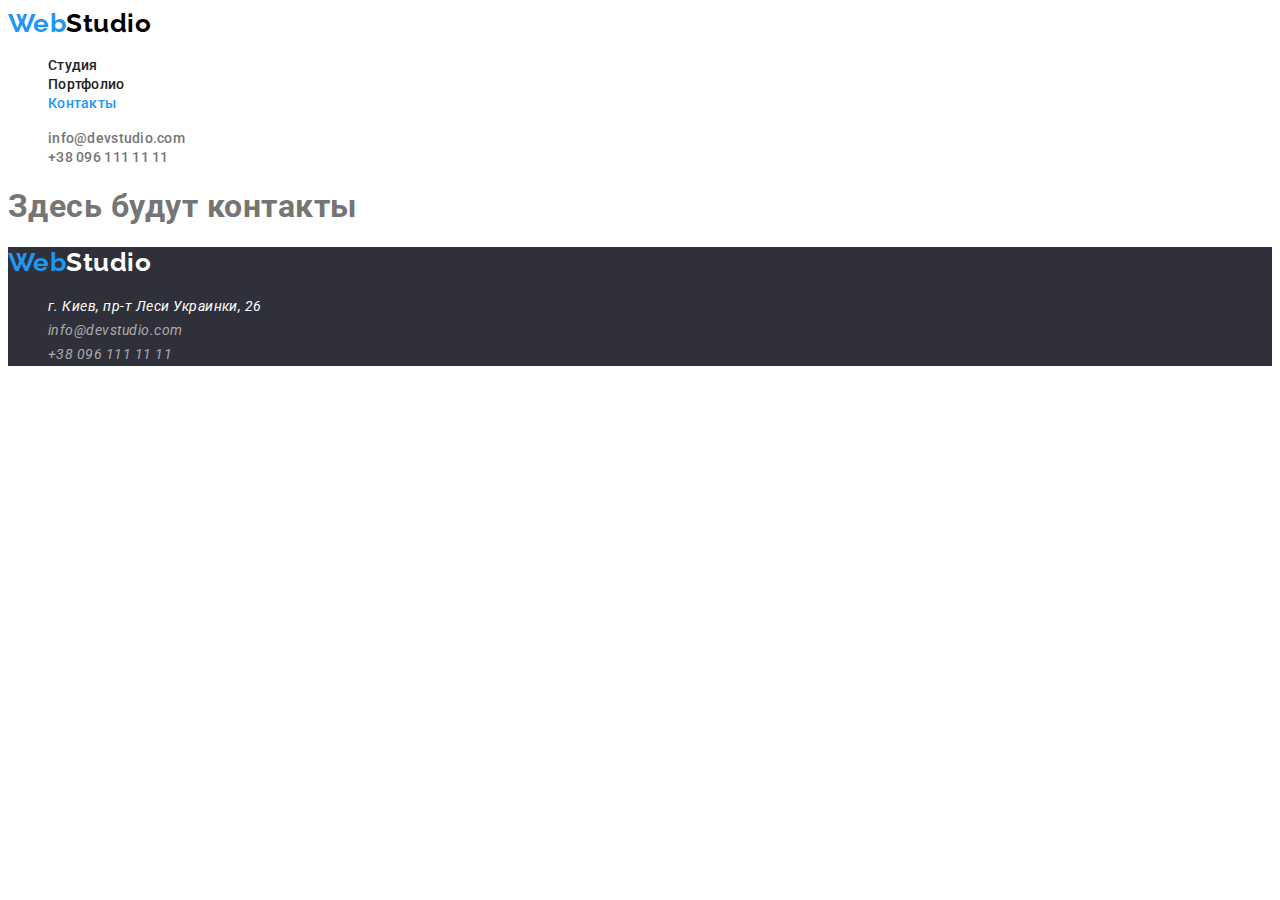
==== contacts.html @ a0e505a5 "Initial commit" ====
<!DOCTYPE html>
<html lang="ru">
  <head>
    <meta charset="UTF-8" />
    <meta name="viewport" content="width=device-width, initial-scale=1.0" />
    <title>контакты</title>
    <link rel="preconnect" href="https://fonts.googleapis.com" />
    <link rel="preconnect" href="https://fonts.gstatic.com" crossorigin />
    <link
      href="https://fonts.googleapis.com/css2?family=Raleway:wght@700&family=Roboto:wght@400;500;700;900&display=swap"
      rel="stylesheet"
    />
    <link rel="stylesheet" href="./css/styles.css" />
  </head>

  <!--  Навигация по сайту -->
  <body style="font-family: Roboto">
    <header class="header">
      <nav>
        <a class="header-logo link" href="./index.html"
          ><span class="span-logo">Web</span>Studio
        </a>
        <ul class="header-list list">
          <li class="header-item">
            <a class="header-link link" href="./index.html">Студия</a>
            <!--  Activ  -->
          </li>
          <li class="header-item">
            <a class="header-link link" href="./portfolio.html">Портфолио</a>
          </li>
          <li class="header-item">
            <a class="activ-page link" href="./contacts.html">Контакты</a>
            <!--  Activ page  -->
          </li>
        </ul>
      </nav>
      <ul class="list">
        <li>
          <a class="header-contact link" href="mailto:info@devstudio.com"
            >info@devstudio.com</a
          >
        </li>
        <li>
          <a class="header-contact link" href="tel:+380961111111"
            >+38 096 111 11 11</a
          >
        </li>
      </ul>
    </header>

    <!----   Контакты   ---->
    <main>
      <section>
        <h1>Здесь будут контакты</h1>
      </section>
    </main>

    <!--  Подвал  -->
    <footer class="footer">
      <div></div>
        <a class="footer-logo link" href="./index.html"
          ><span class="span-logo">Web</span>Studio
        </a>
      </div>
      <address>
        <ul class="list">
          <li>
            <a
              class="footer-address link"
              href="https://www.google.com/maps/place/%D0%B1%D1%83%D0%BB.+%D0%9B%D0%B5%D1%81%D0%B8+%D0%A3%D0%BA%D1%80%D0%B0%D0%B8%D0%BD%D0%BA%D0%B8,+26,+%D0%9A%D0%B8%D0%B5%D0%B2,+02000/@50.4265807,30.5361971,17z/data=!3m1!4b1!4m5!3m4!1s0x40d4cf0e033ecbe9:0x57a4dffefec77da0!8m2!3d50.4265807!4d30.5383858"
              target="title"
              >г. Киев, пр-т Леси Украинки, 26
            </a>
          </li>
          <li>
            <a class="footer-contact link" href="mailto:info@devstudio.com"
              >info@devstudio.com</a
            >
          </li>
          <li>
            <a class="footer-contact link" href="tel:+380961111111"
              >+38 096 111 11 11</a
            >
          </li>
        </ul>
      </address>
    </footer>
  </body>
</html>
---- css/styles.css ----
/* переменные для значений color */
:root {
  --primary-title-color: #ffffff;
  --secondary-title-color: #212121;
  --primary-text-color: #757575;
  --accent-color: #2196f3;
  --background-color: #2f303a;
  --secondary-background-color: #f5f4fa;
}

/* Убираем засечки шрифта, задаем отступы */
body {
  font-family: 'Roboto sans-serif';
  letter-spacing: 0.03em;
  color: var(--primary-text-color);
  background-color: var(--primary-title-color);
}

/* убираем подчеркивание */
.link {
  text-decoration: none;
}

/* убираем точки из списка <ul> */
.list {
  list-style: none;
}

/******  Header  ******/

.header-logo {
  font-weight: 700;
  font-family: Raleway;
  font-weight: bold;
  font-size: 26px;
  line-height: calc(31 / 26);
  color: #000000;
}
.span-logo {
  color: var(--accent-color);
}

.activ-page {
  font-weight: 500;
  font-size: 14px;
  line-height: calc(16 / 14);
  letter-spacing: 0.02em;
  color: var(--accent-color);
}

.header-link {
  font-weight: 500;
  font-size: 14px;
  line-height: calc(16 / 14);
  letter-spacing: 0.02em;
  color: var(--secondary-title-color);
}

.header-link:hover,
.header-link:focus {
  color: var(--accent-color);
}

.header-contact {
  font-weight: 500;
  font-size: 14px;
  line-height: calc(16 / 14);
  letter-spacing: 0.02em;
  color: var(--primary-text-color);
}

.header-contact:hover,
.header-contact:focus,
.footer-contact:hover,
.footer-contact:focus {
  color: var(--accent-color);
}

/****  Footer  ****/
.footer {
  background-color: var(--background-color);
}
.footer-logo {
  font-weight: 700;
  font-family: Raleway;
  font-size: 26px;
  line-height: calc(31 / 26);
  color: var(--primary-title-color);
}
.footer-address {
  font-size: 14px;
  line-height: calc(24 / 14);
  color: var(--primary-title-color);
}
.footer-contact {
  font-size: 14px;
  line-height: calc(24 / 14);
  color: rgba(255, 255, 255, 0.6);
}

/****  Studio  *****/
.hero {
  background-color: var(--background-color);
}

.hero-title {
  font-weight: 900;
  font-size: 44px;
  line-height: calc(60 / 44);
  text-align: center;
  letter-spacing: 0.06em;
  text-transform: uppercase;
  color: var(--primary-title-color);
}

.main-btn {
  font-family: 'Roboto';
  font-weight: bold;
  font-size: 16px;
  line-height: calc(30 / 16);
  display: flex;
  align-items: center;
  text-align: center;
  letter-spacing: 0.06em;
  cursor: pointer;
  color: var(--primary-title-color);
  background: var(--accent-color);
}
.main-btn:focus,
.main-btn:focus {
  cursor: pointer;
  color: var(--accent-color);
  background: #ffffff;
}

/****  Section propertyes  ****/
.list-service {
  font-weight: bold;
  font-size: 14px;
  line-height: calc(16 / 14);
  text-transform: uppercase;
  color: var(--secondary-title-color);
}

.item-service {
  font-weight: normal;
  font-size: 14px;
  line-height: calc(24 / 14);
  color: var(--primary-text-color);
}

/**** Team section ****/

.team {
  background-color: var(--secondary-background-color);
}

.about-team {
  font-weight: bold;
  font-size: 36px;
  line-height: calc(42 / 36);
  color: var(--secondary-title-color);
}
.fond-team {
  background-color: var(--primary-title-color);
}

.list-team {
  font-weight: bold;
  font-size: 36px;
  line-height: calc(42 \36);
  color: var(--secondary-title-color);
}

.item-team {
  font-weight: 500;
  font-size: 16px;
  line-height: calc(19 / 16);
  color: var(--secondary-title-color);
}

.function-team {
  font-weight: normal;
  font-size: 16px;
  line-height: calc(19 / 16);
  color: var(--primary-text-color);
}

/******   Portfolio page   ******/
.list-price {
  font-weight: bold;
  font-size: 18px;
  line-height: calc(36 / 18);
  letter-spacing: 0.06em;
  color: var(--secondary-title-color);
}

.item-price {
  font-weight: normal;
  font-size: 16px;
  line-height: 30px;
  color: var(--secondary-title-color);
}

.portfolio-activ-btn {
  font-family: inherit;
  font-weight: 500;
  font-size: 16px;
  line-height: calc(26 / 16);
  cursor: pointer;
  color: var(--secondary-background-color);
  background-color: var(--accent-color);
}
.portfolio-btn {
  font-family: inherit;
  font-weight: 500;
  font-size: 16px;
  line-height: calc(26 / 16);
  cursor: pointer;
  color: var(--secondary-title-color);
  background-color: var(--secondary-background-color);
}

.portfolio-btn:hover,
.portfolio-btn:focus {
  cursor: pointer;
  color: var(--secondary-background-color);
  background-color: var(--accent-color);
}
.portfolio-link {
  font-family: inherit;
  font-weight: 500;
  background: var(--primary-title-color);
}
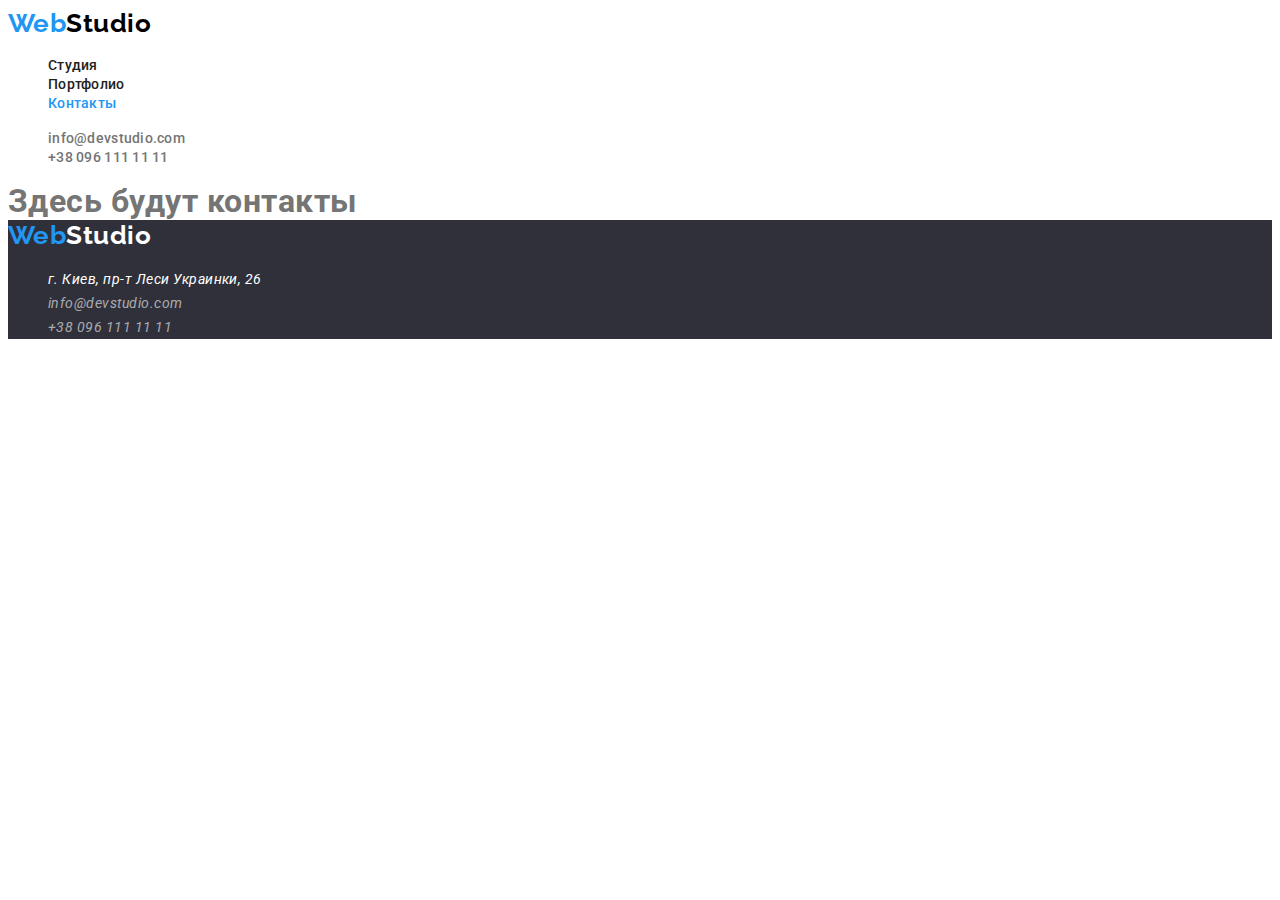
==== commit 5ca742c9: "+" ====
--- a/contacts.html
+++ b/contacts.html
@@ -13,7 +13,7 @@
     <link rel="stylesheet" href="./css/styles.css" />
   </head>
 
-  <!--  Навигация по сайту -->
+  <!--  header -->
   <body style="font-family: Roboto">
     <header class="header">
       <nav>
@@ -48,14 +48,14 @@
       </ul>
     </header>
 
-    <!----   Контакты   ---->
+    <!----   contacts   ---->
     <main>
       <section>
         <h1>Здесь будут контакты</h1>
       </section>
     </main>
 
-    <!--  Подвал  -->
+    <!--  footer  -->
     <footer class="footer">
       <div></div>
         <a class="footer-logo link" href="./index.html"
--- a/css/styles.css
+++ b/css/styles.css
@@ -8,12 +8,22 @@
   --secondary-background-color: #f5f4fa;
 }
 
-/* Убираем засечки шрифта, задаем отступы */
 body {
-  font-family: 'Roboto sans-serif';
+  font-family: 'Roboto', sans-serif;
   letter-spacing: 0.03em;
   color: var(--primary-text-color);
   background-color: var(--primary-title-color);
+}
+
+h1,
+h2,
+h3,
+h4,
+h5,
+h6,
+p {
+  padding: 0;
+  margin: 0;
 }
 
 /* убираем подчеркивание */
@@ -36,6 +46,7 @@
   line-height: calc(31 / 26);
   color: #000000;
 }
+
 .span-logo {
   color: var(--accent-color);
 }
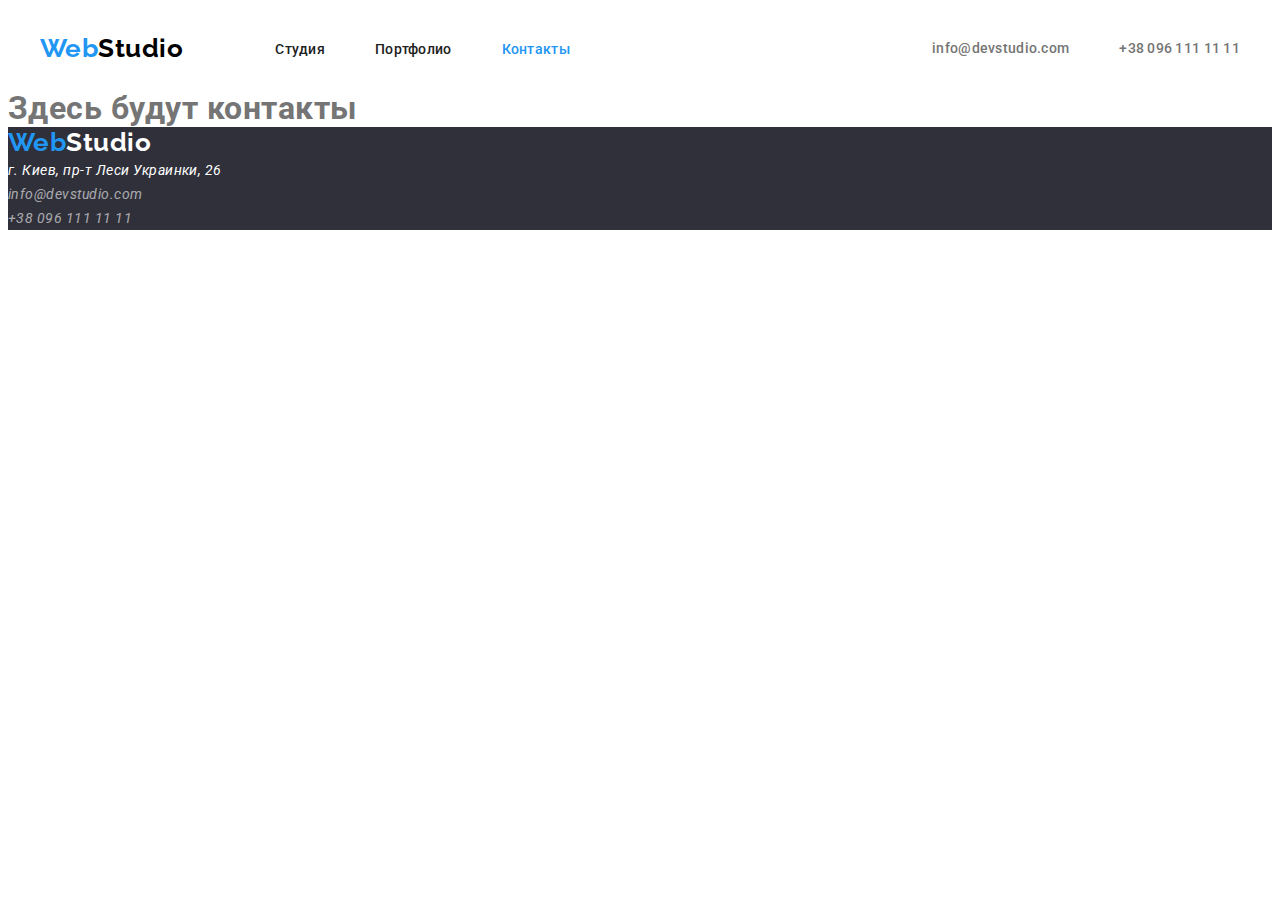
==== commit 4f781019: "header+" ====
--- a/contacts.html
+++ b/contacts.html
@@ -10,42 +10,51 @@
       href="https://fonts.googleapis.com/css2?family=Raleway:wght@700&family=Roboto:wght@400;500;700;900&display=swap"
       rel="stylesheet"
     />
+    <link
+      rel="stylesheet"
+      href="https://cdnjs.cloudflare.com/ajax/libs/modern-normalize/1.1.0/modern-normalize.min.css"
+      integrity="sha512-wpPYUAdjBVSE4KJnH1VR1HeZfpl1ub8YT/NKx4PuQ5NmX2tKuGu6U/JRp5y+Y8XG2tV+wKQpNHVUX03MfMFn9Q=="
+      crossorigin="anonymous"
+      referrerpolicy="no-referrer"
+    />
     <link rel="stylesheet" href="./css/styles.css" />
   </head>
 
   <!--  header -->
-  <body style="font-family: Roboto">
+  <body">
+        <!--  section  header -->
     <header class="header">
-      <nav>
-        <a class="header-logo link" href="./index.html"
-          ><span class="span-logo">Web</span>Studio
-        </a>
-        <ul class="header-list list">
-          <li class="header-item">
-            <a class="header-link link" href="./index.html">Студия</a>
-            <!--  Activ  -->
+      <div class="container">
+        <nav class="nav">
+          <a class="header-logo link" href="./index.html"
+            ><span class="span-logo">Web</span>Studio
+          </a>
+          <ul class="header-list list">
+            <li class="header-item">
+              <a class="header-link link" href="./index.html">Студия</a>
+            </li>
+            <li class="header-item">
+              <a class="header-link link" href="./portfolio.html">Портфолио</a>
+            </li>
+            <li class="header-item">
+              <a class="activ-page link" href="./contacts.html">Контакты</a>
+              <!--  Activ page  -->
+            </li>
+          </ul>
+        </nav>
+        <ul class="auth-nav list">
+          <li class="auth-item">
+            <a class="header-contact link" href="mailto:info@devstudio.com"
+              >info@devstudio.com</a
+            >
           </li>
-          <li class="header-item">
-            <a class="header-link link" href="./portfolio.html">Портфолио</a>
-          </li>
-          <li class="header-item">
-            <a class="activ-page link" href="./contacts.html">Контакты</a>
-            <!--  Activ page  -->
+          <li class="auth-item">
+            <a class="header-contact link" href="tel:+380961111111"
+              >+38 096 111 11 11</a
+            >
           </li>
         </ul>
-      </nav>
-      <ul class="list">
-        <li>
-          <a class="header-contact link" href="mailto:info@devstudio.com"
-            >info@devstudio.com</a
-          >
-        </li>
-        <li>
-          <a class="header-contact link" href="tel:+380961111111"
-            >+38 096 111 11 11</a
-          >
-        </li>
-      </ul>
+      </div>
     </header>
 
     <!----   contacts   ---->
--- a/css/styles.css
+++ b/css/styles.css
@@ -8,6 +8,7 @@
   --secondary-background-color: #f5f4fa;
 }
 
+/* стандартные параметры стиля */
 body {
   font-family: 'Roboto', sans-serif;
   letter-spacing: 0.03em;
@@ -15,13 +16,18 @@
   background-color: var(--primary-title-color);
 }
 
+/* стандартные параметры контейнера */
+/* xxxxxxxxxxxxxxxxxxxx */
+
+/* дополнительные параметры сброса отступов */
 h1,
 h2,
 h3,
 h4,
 h5,
 h6,
-p {
+p,
+ul {
   padding: 0;
   margin: 0;
 }
@@ -38,6 +44,34 @@
 
 /******  Header  ******/
 
+.container {
+  margin-left: auto;
+  margin-right: auto;
+  width: 1200px;
+  padding-left: 15px;
+  padding-right: 15px;
+  /* border: 1 solid teal; */
+  /* outline: 2px solid red; */
+  /* background-color: yellow; */
+}
+
+.header .container {
+  display: flex;
+}
+.nav {
+  display: flex;
+  align-items: center;
+}
+
+.header-list {
+  margin-left: 92px;
+  display: flex;
+}
+
+.header-list :not(:last-child) {
+  margin-right: 50px;
+}
+
 .header-logo {
   font-weight: 700;
   font-family: Raleway;
@@ -45,6 +79,8 @@
   font-size: 26px;
   line-height: calc(31 / 26);
   color: #000000;
+  padding-top: 25px;
+  padding-bottom: 25px;
 }
 
 .span-logo {
@@ -57,6 +93,23 @@
   line-height: calc(16 / 14);
   letter-spacing: 0.02em;
   color: var(--accent-color);
+
+  padding-top: 32px;
+  padding-bottom: 32px;
+  display: block;
+}
+
+.auth-nav {
+  display: flex;
+  margin-left: auto;
+}
+/* .auth-nav :not(:last-child){
+  display: flex;
+margin left: 50px;
+} */
+
+.auth-nav .auth-item + .auth-item {
+  margin-left: 50px;
 }
 
 .header-link {
@@ -65,11 +118,10 @@
   line-height: calc(16 / 14);
   letter-spacing: 0.02em;
   color: var(--secondary-title-color);
-}
-
-.header-link:hover,
-.header-link:focus {
-  color: var(--accent-color);
+
+  padding-top: 32px;
+  padding-bottom: 32px;
+  display: block;
 }
 
 .header-contact {
@@ -78,8 +130,14 @@
   line-height: calc(16 / 14);
   letter-spacing: 0.02em;
   color: var(--primary-text-color);
-}
-
+
+  padding-top: 32px;
+  padding-bottom: 32px;
+  display: block;
+}
+
+.header-link:hover,
+.header-link:focus,
 .header-contact:hover,
 .header-contact:focus,
 .footer-contact:hover,
@@ -109,39 +167,46 @@
   color: rgba(255, 255, 255, 0.6);
 }
 
-/****  Studio  *****/
+/****  section hero  *****/
 .hero {
   background-color: var(--background-color);
+  padding-top: 200px;
+  padding-bottom: 200px;
 }
 
 .hero-title {
   font-weight: 900;
   font-size: 44px;
   line-height: calc(60 / 44);
-  text-align: center;
   letter-spacing: 0.06em;
+  max-width: 696px;
   text-transform: uppercase;
   color: var(--primary-title-color);
+
+  margin-bottom: 30px;
 }
 
 .main-btn {
-  font-family: 'Roboto';
-  font-weight: bold;
+  font-family: inherit;
+  font-weight: bold;
+  display: inline-block;
+  cursor: pointer;
+  min-width: 200px;
   font-size: 16px;
   line-height: calc(30 / 16);
-  display: flex;
-  align-items: center;
-  text-align: center;
+  padding: 10px 32px;
+  border-radius: 4px;
   letter-spacing: 0.06em;
-  cursor: pointer;
+
   color: var(--primary-title-color);
   background: var(--accent-color);
 }
+
 .main-btn:focus,
-.main-btn:focus {
+.main-btn:hover {
   cursor: pointer;
   color: var(--accent-color);
-  background: #ffffff;
+  background: var(--primary-title-color);
 }
 
 /****  Section propertyes  ****/
